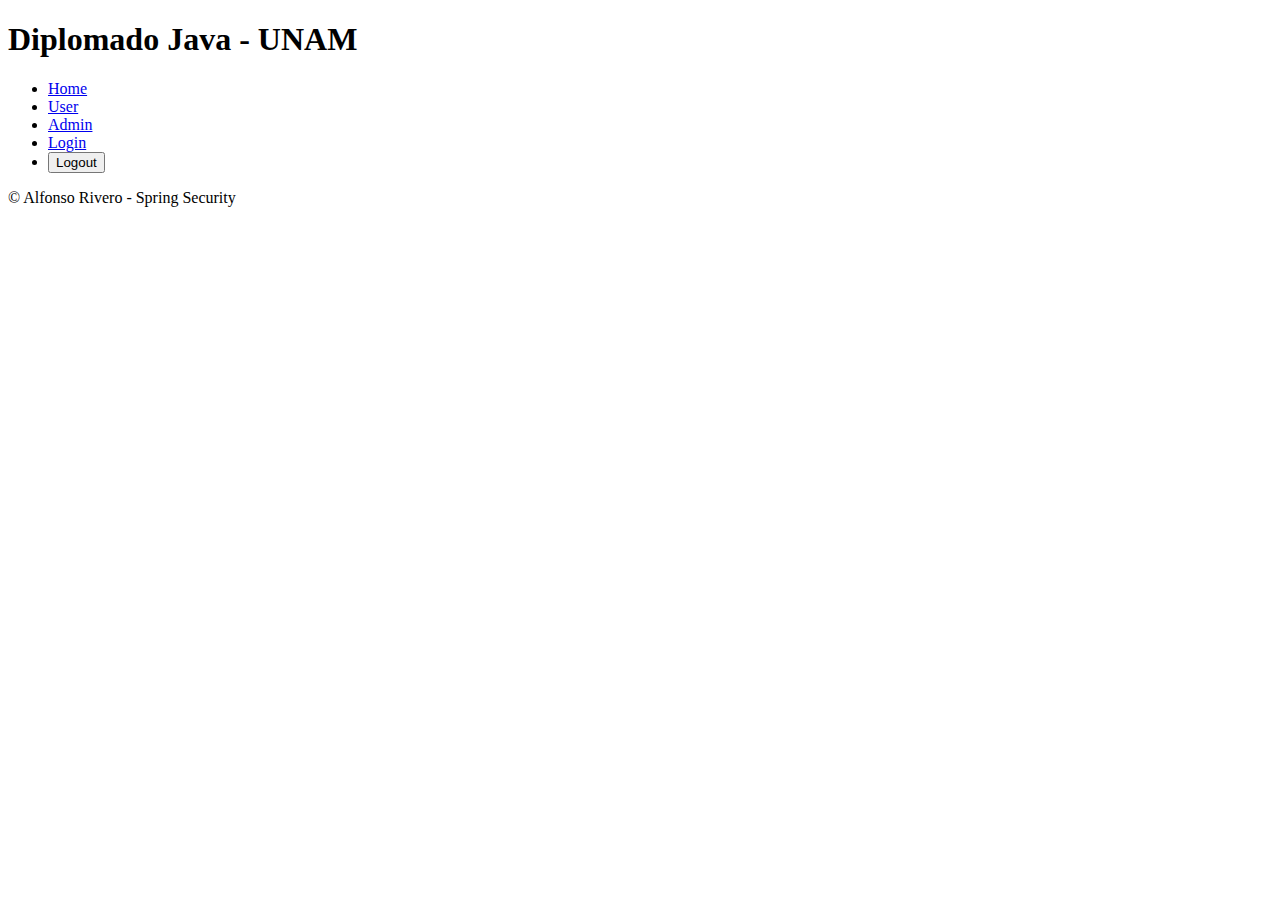
==== src/main/resources/templates/page-templates.html @ 563f6da0 "Initial Application - Spring Security Personalized Logout" ====
<!DOCTYPE html>
<html xmlns="http://www.w3.org/1999/xhtml"
	xmlns:th="https://www.thymeleaf.org" lang="en">
<head>
<meta charset="utf-8">
<meta name="viewport"
	content="width=device-width, initial-scale=1, shrink-to-fit=no">
<title>Spring Boot UNAM</title>
<link rel="stylesheet" th:href="@{/css/style.css}">
</head>
<body>
	<div th:fragment="navbar">
		<nav class="navbar">
			<h1 class="logo">Diplomado Java - UNAM</h1>
			<ul class="nav-links">
				<li class="nav-item"><a href="/">Home</a></li>
				<li sec:authorize="hasRole('USER')" class="nav-item"><a href="/user">User</a></li>
				<li sec:authorize="hasRole('ADMIN')" class="nav-item"><a href="/admin">Admin</a></li>
				<li sec:authorize="!isAuthenticated()" class="nav-item"><a href="/login">Login</a></li>
				<li sec:authorize="isAuthenticated()" class="nav-item">
					<form class="link" th:action="@{/doLogout}" method="post">
						<input class="link" type="submit" value="Logout"/>
					</form></li>
			</ul>
		</nav>
	</div>
	<div th:fragment="main-text"></div>
	<div th:fragment="footer">
		<p class="center">&#169; Alfonso Rivero - Spring Security</p>
	</div>
</body>
</html>
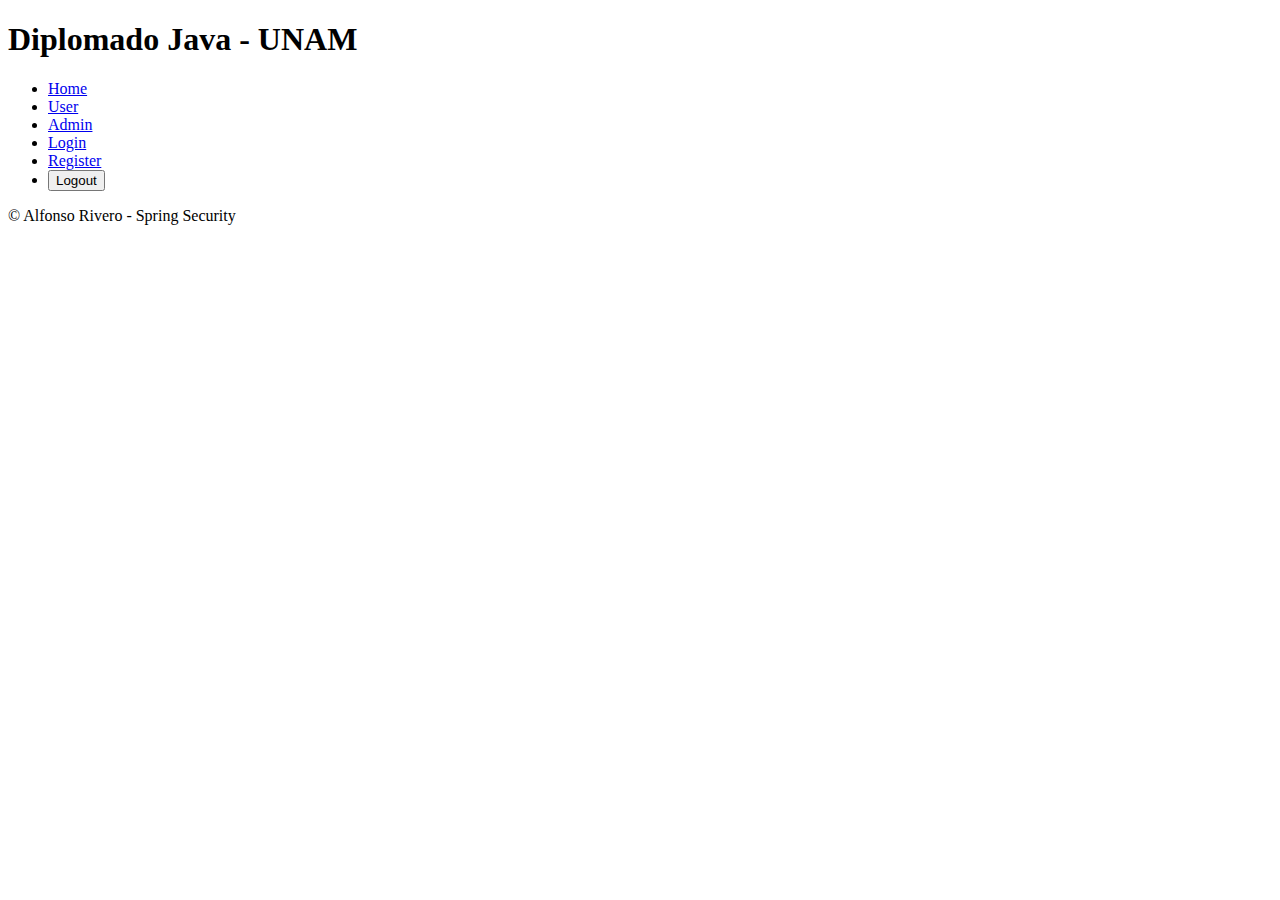
==== commit 433f007a: "Initial Application - Spring Security User Registry" ====
--- a/src/main/resources/templates/page-templates.html
+++ b/src/main/resources/templates/page-templates.html
@@ -14,9 +14,10 @@
 			<h1 class="logo">Diplomado Java - UNAM</h1>
 			<ul class="nav-links">
 				<li class="nav-item"><a href="/">Home</a></li>
-				<li sec:authorize="hasRole('USER')" class="nav-item"><a href="/user">User</a></li>
-				<li sec:authorize="hasRole('ADMIN')" class="nav-item"><a href="/admin">Admin</a></li>
+				<li sec:authorize="hasAuthority('USER')" class="nav-item"><a href="/user">User</a></li>
+				<li sec:authorize="hasAuthority('ADMIN')" class="nav-item"><a href="/admin">Admin</a></li>
 				<li sec:authorize="!isAuthenticated()" class="nav-item"><a href="/login">Login</a></li>
+				<li sec:authorize="!isAuthenticated()" class="nav-item"><a href="/register">Register</a></li>
 				<li sec:authorize="isAuthenticated()" class="nav-item">
 					<form class="link" th:action="@{/doLogout}" method="post">
 						<input class="link" type="submit" value="Logout"/>
